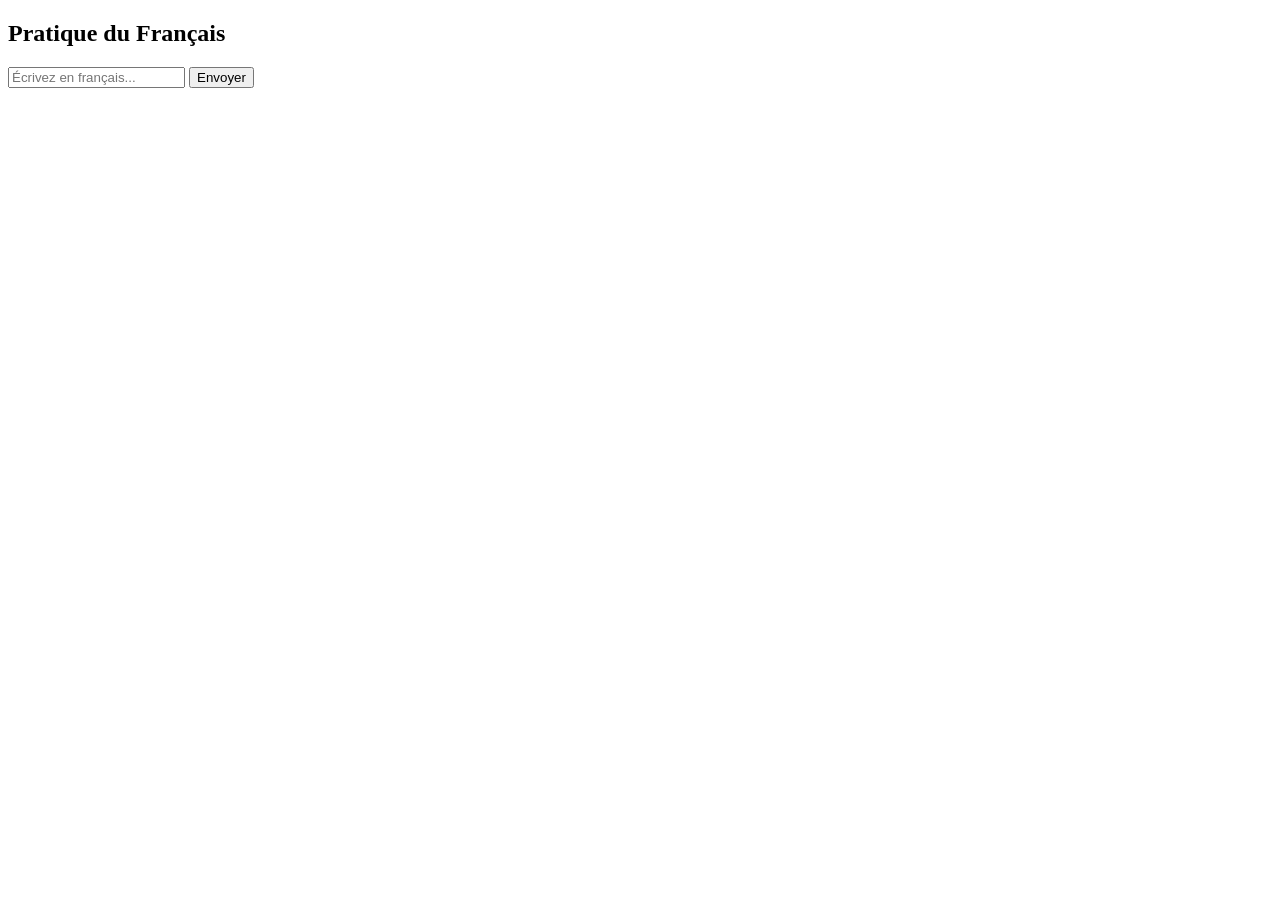
==== index2.html @ 5aa06960 "Criar index2.html" ====
<!DOCTYPE html>
<html lang="fr">
<head>
    <meta charset="UTF-8">
    <title>Chat Français</title>
    <link rel="stylesheet" href="style.css">
</head>
<body>

    <div class="chat-container">
        <h2>Pratique du Français</h2>

        <div id="chat"></div>

        <input type="text" id="message" placeholder="Écrivez en français...">
        <button onclick="envoyerMessage()">Envoyer</button>
    </div>

    <script src="script.js"></script>
</body>
</html>
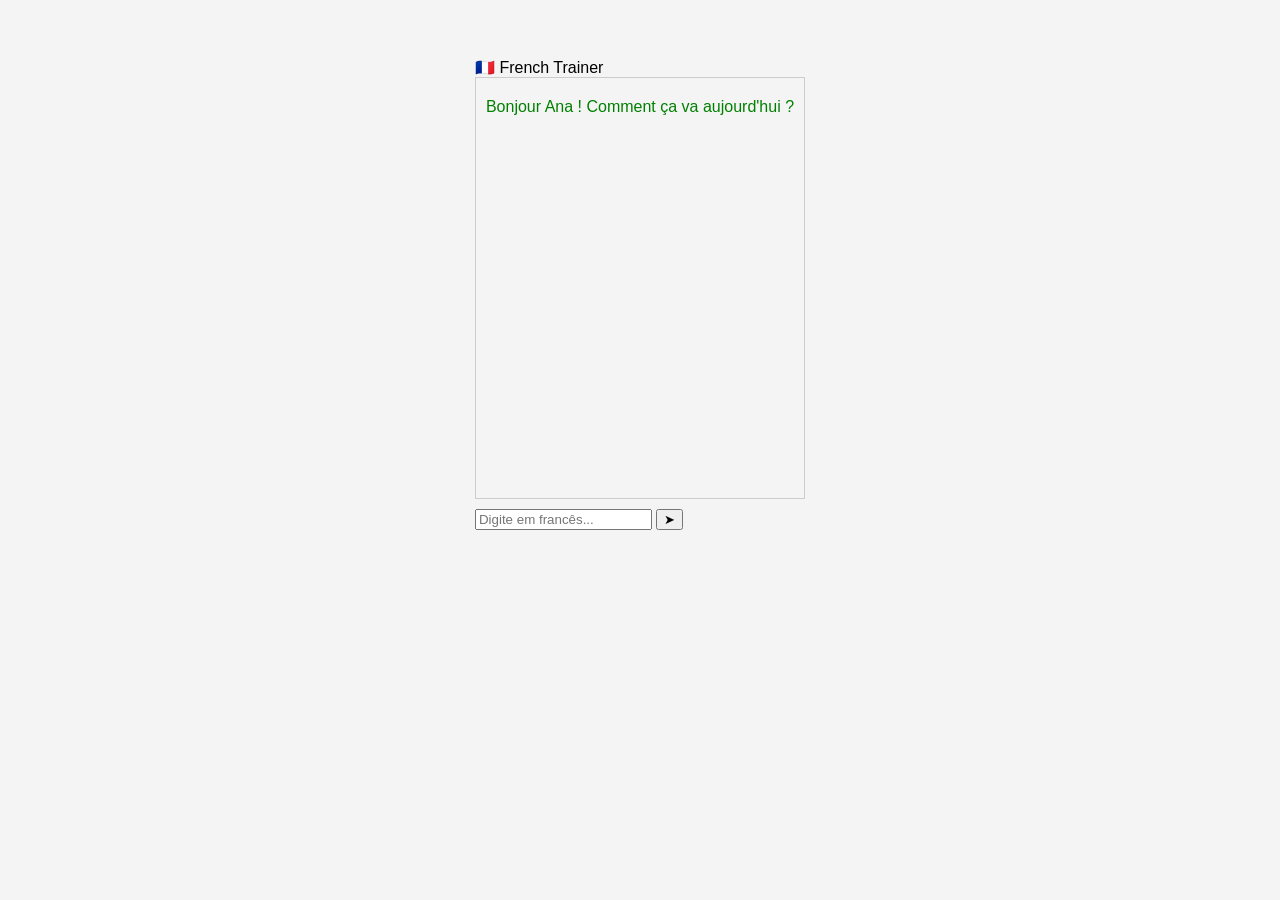
==== commit bf40a51c: "Atualizar o index2.html" ====
--- a/index2.html
+++ b/index2.html
@@ -1,21 +1,41 @@
 <!DOCTYPE html>
-<html lang="fr">
+<html lang="pt-br">
 <head>
-    <meta charset="UTF-8">
-    <title>Chat Français</title>
-    <link rel="stylesheet" href="style.css">
+<meta charset="UTF-8">
+<meta name="viewport" content="width=device-width, initial-scale=1.0">
+<title>French Trainer</title>
+<link rel="stylesheet" href="style.css">
 </head>
 <body>
 
-    <div class="chat-container">
-        <h2>Pratique du Français</h2>
+<div class="app">
 
-        <div id="chat"></div>
+    <header>
+        🇫🇷 French Trainer
+    </header>
 
-        <input type="text" id="message" placeholder="Écrivez en français...">
-        <button onclick="envoyerMessage()">Envoyer</button>
-    </div>
+    <main id="chat">
 
-    <script src="script.js"></script>
+        <div class="bot message">
+            Bonjour Ana ! Comment ça va aujourd'hui ?
+        </div>
+
+    </main>
+
+    <footer>
+        <input
+            type="text"
+            id="messageInput"
+            placeholder="Digite em francês..."
+        >
+
+        <button onclick="sendMessage()">
+            ➤
+        </button>
+    </footer>
+
+</div>
+
+<script src="script.js"></script>
 </body>
 </html>
--- a/style.css
+++ b/style.css
@@ -0,0 +1,37 @@
+body{
+    font-family: Arial, sans-serif;
+    background:#f4f4f4;
+    display:flex;
+    justify-content:center;
+    padding-top:50px;
+}
+
+.chat-container{
+    width:500px;
+    background:white;
+    padding:20px;
+    border-radius:10px;
+}
+
+#chat{
+    height:400px;
+    border:1px solid #ccc;
+    overflow-y:auto;
+    padding:10px;
+    margin-bottom:10px;
+}
+
+.user{
+    color:blue;
+    margin:10px 0;
+}
+
+.bot{
+    color:green;
+    margin:10px 0;
+}
+
+.correction{
+    color:red;
+    font-style:italic;
+}
